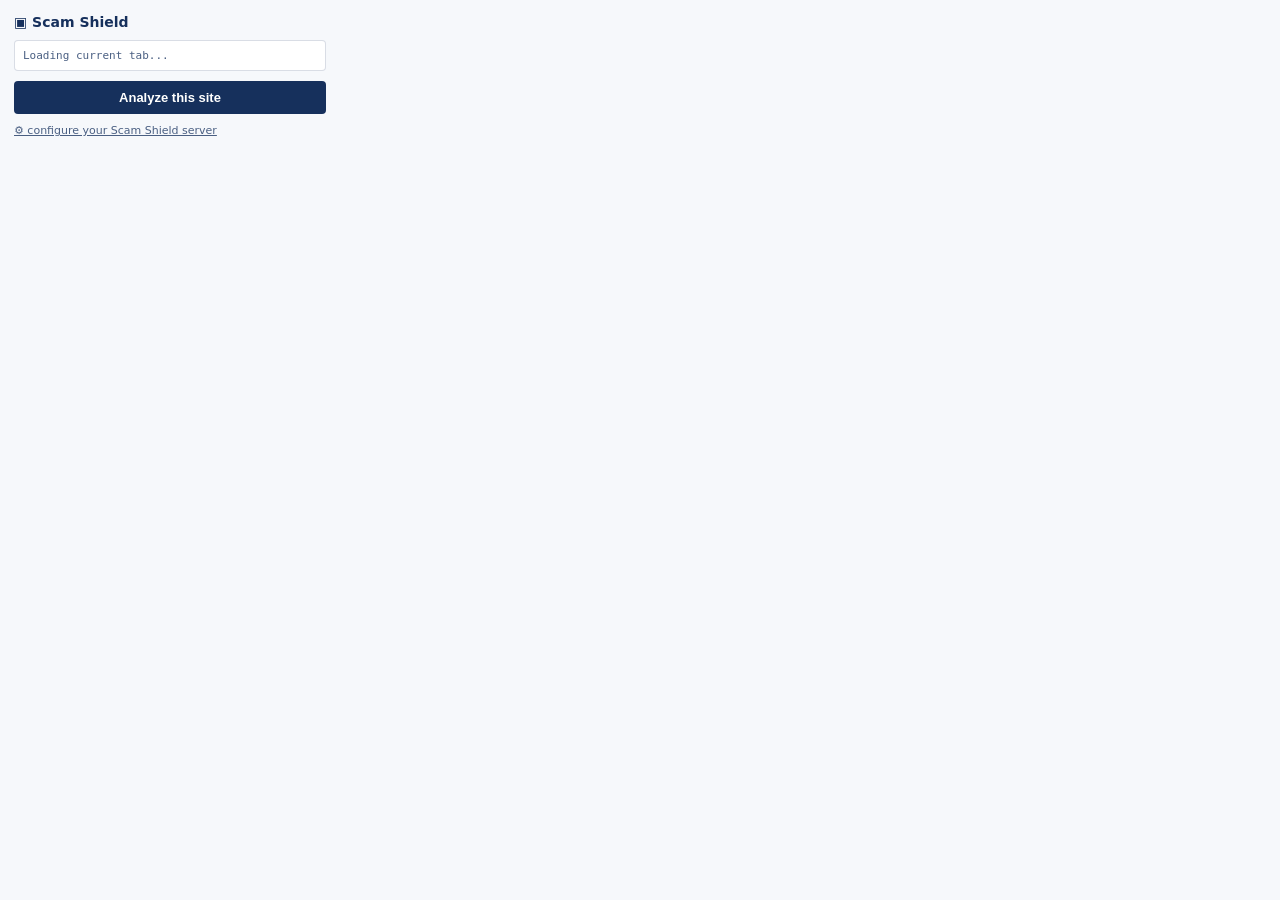
==== popup.html @ 48b1cde1 "Initital commit: Scam Shield unified scam-detection platform" ====
<!DOCTYPE html>
<html>
<head>
<meta charset="UTF-8">
<style>
  :root {
    --ink: #16305C;
    --ink-soft: #4A5F82;
    --paper: #F6F8FB;
    --line: rgba(22, 48, 92, 0.16);
    --safe: #1E8A6E; --safe-bg: #E4F2EC;
    --warn: #B9791A; --warn-bg: #F6ECD9;
    --danger: #B33A3A; --danger-bg: #F5E3E1;
  }
  * { box-sizing: border-box; }
  body {
    width: 340px;
    margin: 0;
    padding: 14px;
    background: var(--paper);
    color: var(--ink);
    font-family: -apple-system, system-ui, sans-serif;
    font-size: 13px;
  }
  h1 {
    font-size: 14px;
    margin: 0 0 10px;
    display: flex;
    align-items: center;
    gap: 6px;
  }
  .current-url {
    font-family: monospace;
    font-size: 11px;
    color: var(--ink-soft);
    word-break: break-all;
    background: #fff;
    border: 1px solid var(--line);
    border-radius: 4px;
    padding: 8px;
    margin-bottom: 10px;
  }
  button {
    width: 100%;
    padding: 9px;
    font-size: 13px;
    font-weight: 600;
    background: var(--ink);
    color: #fff;
    border: none;
    border-radius: 4px;
    cursor: pointer;
  }
  button:disabled { opacity: 0.5; cursor: wait; }
  #settings {
    margin-top: 10px;
    font-size: 11px;
  }
  #settings input {
    width: 100%;
    padding: 6px;
    font-size: 11px;
    font-family: monospace;
    border: 1px solid var(--line);
    border-radius: 3px;
    margin-top: 4px;
  }
  #settings-link {
    color: var(--ink-soft);
    cursor: pointer;
    text-decoration: underline;
    font-size: 11px;
  }
  #result { margin-top: 12px; display: none; }
  .stamp {
    display: inline-block;
    font-weight: 700;
    font-size: 13px;
    padding: 3px 10px;
    border-radius: 4px;
    border: 2px solid currentColor;
  }
  .stamp.safe { color: var(--safe); background: var(--safe-bg); }
  .stamp.suspicious { color: var(--warn); background: var(--warn-bg); }
  .stamp.dangerous { color: var(--danger); background: var(--danger-bg); }
  .score { font-weight: 600; margin-left: 8px; }
  ul { margin: 8px 0 0; padding-left: 16px; }
  li { margin-bottom: 4px; }
  #error { color: var(--danger); margin-top: 10px; display: none; }
</style>
</head>
<body>
  <h1>▣ Scam Shield</h1>
  <div class="current-url" id="current-url">Loading current tab...</div>
  <button id="analyze-btn">Analyze this site</button>

  <div id="result">
    <span id="stamp" class="stamp">SAFE</span>
    <span class="score" id="score">0/100</span>
    <ul id="reasons"></ul>
  </div>

  <div id="error"></div>

  <div id="settings">
    <span id="settings-link">⚙ configure your Scam Shield server</span>
    <div id="settings-form" style="display:none;">
      <input id="backend-url" type="text" placeholder="https://your-scam-shield.onrender.com">
    </div>
  </div>

  <script src="popup.js"></script>
</body>
</html>
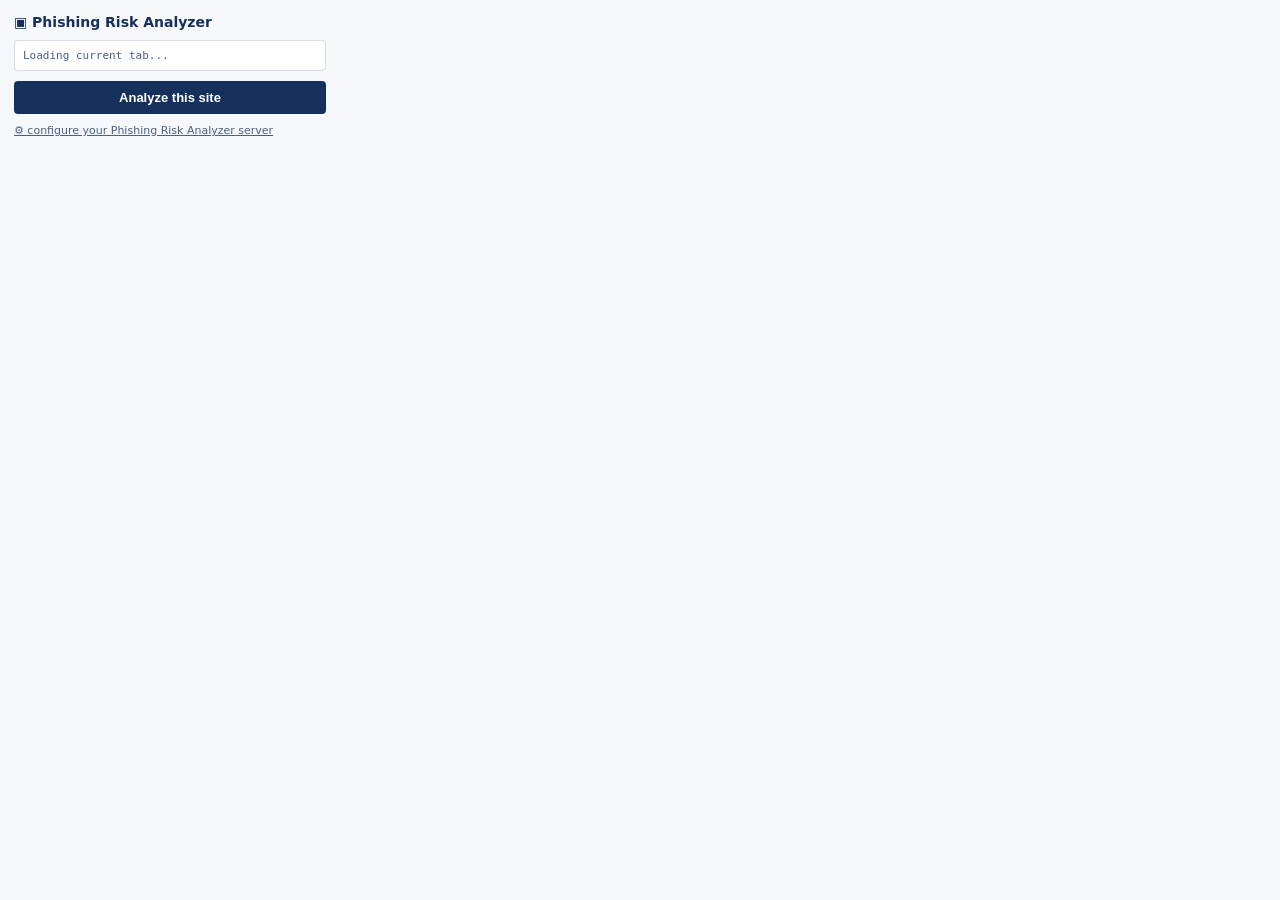
==== commit d98dceac: "Rename project to Phishing Risk Analyzer Co-Authored-By: Claude Opus 5.5 <noreply@anthropic.com> Cla" ====
--- a/popup.html
+++ b/popup.html
@@ -90,7 +90,7 @@
 </style>
 </head>
 <body>
-  <h1>▣ Scam Shield</h1>
+  <h1>▣ Phishing Risk Analyzer</h1>
   <div class="current-url" id="current-url">Loading current tab...</div>
   <button id="analyze-btn">Analyze this site</button>
 
@@ -103,9 +103,9 @@
   <div id="error"></div>
 
   <div id="settings">
-    <span id="settings-link">⚙ configure your Scam Shield server</span>
+    <span id="settings-link">⚙ configure your Phishing Risk Analyzer server</span>
     <div id="settings-form" style="display:none;">
-      <input id="backend-url" type="text" placeholder="https://your-scam-shield.onrender.com">
+      <input id="backend-url" type="text" placeholder="https://your-phishing-risk-analyzer.onrender.com">
     </div>
   </div>
 
